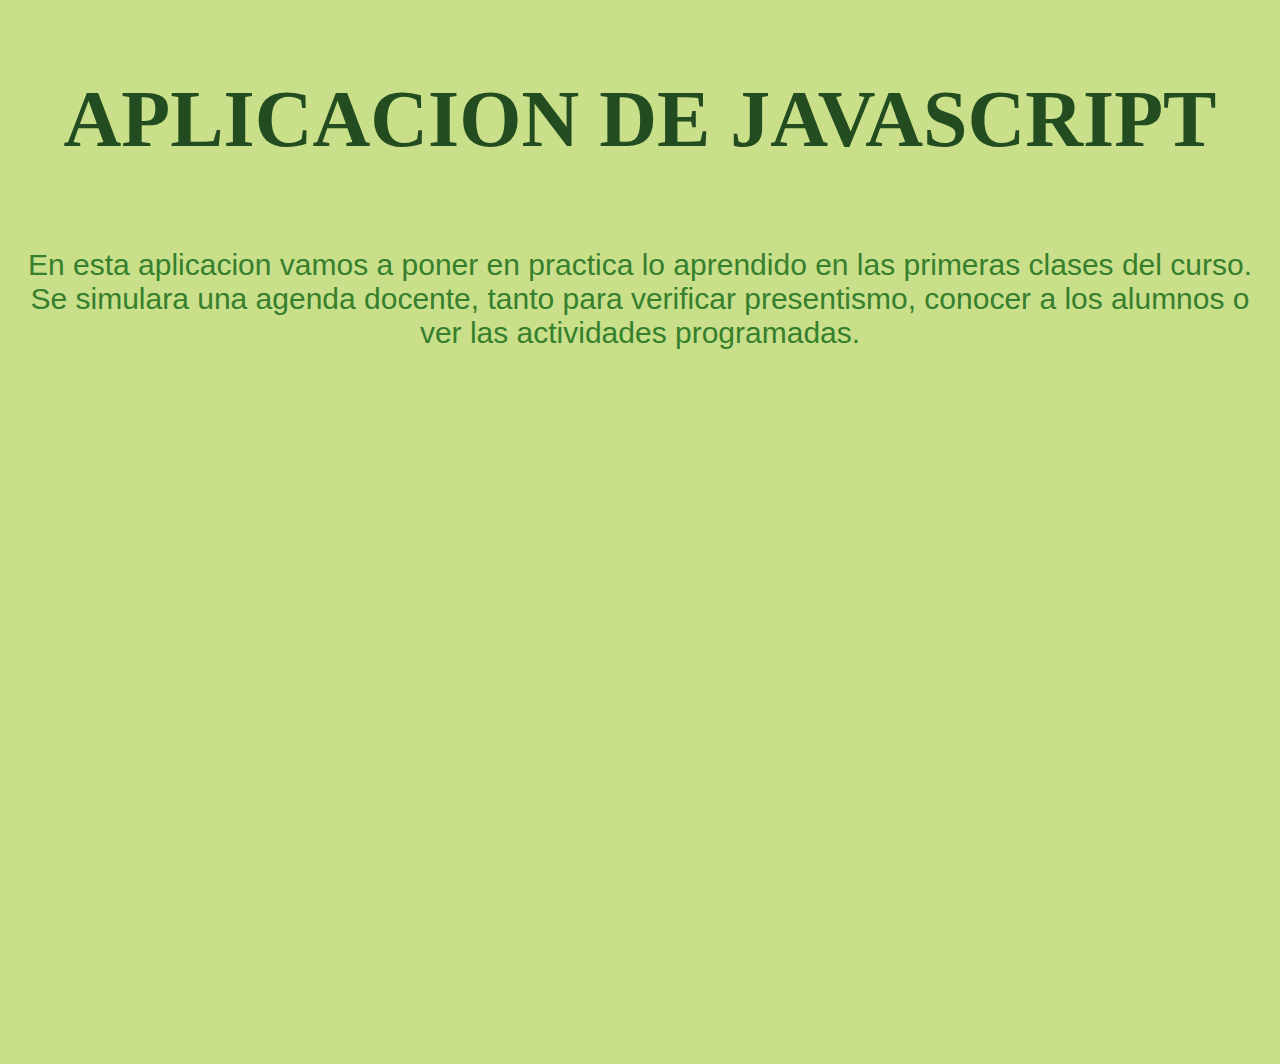
==== index.html @ 36e3671e "Primer commit" ====
<!DOCTYPE html>
<html lang="en">

<head>
    <meta charset="UTF-8">
    <meta http-equiv="X-UA-Compatible" content="IE=edge">
    <meta name="viewport" content="width=device-width, initial-scale=1.0">
    <title>APLICACION JAVASCRIPT</title>

    <!--Vinculo el archivo style.css-->
    <link rel="stylesheet" href="style.css">
</head>

<body>
    <main class="main-edit">
        <h1 class="main-titulo">APLICACION DE JAVASCRIPT</h1>
        <p class="main-parrafo">En esta aplicacion vamos a poner en practica lo aprendido en las primeras clases del curso. Se simulara una
            agenda docente, tanto para verificar presentismo, conocer a los alumnos o ver las actividades programadas.</p>
    </main>
    <!--Vinculo el archivo main.js de JavaScript-->
    <script defer src="./main.js"></script>
</body>

</html>
---- style.css ----
body{
    padding: 0px;
    margin: 0px;
}

.main-edit{
    display: flex;
    flex-direction: column;
    text-align: center;
    padding: 20px;
    margin: 0px;
    background-color: #c9df8a;
    min-height: 1024px;
}
.main-titulo{
    font-size: 80px;
    font-family: 'Times New Roman', Times, serif;
    color: #234d20;
}

.main-parrafo{
    font-size: 30px;
    font-family: 'Lucida Sans', 'Lucida Sans Regular', 'Lucida Grande', 'Lucida Sans Unicode', Geneva, Verdana, sans-serif;
    color: #36802d;
}
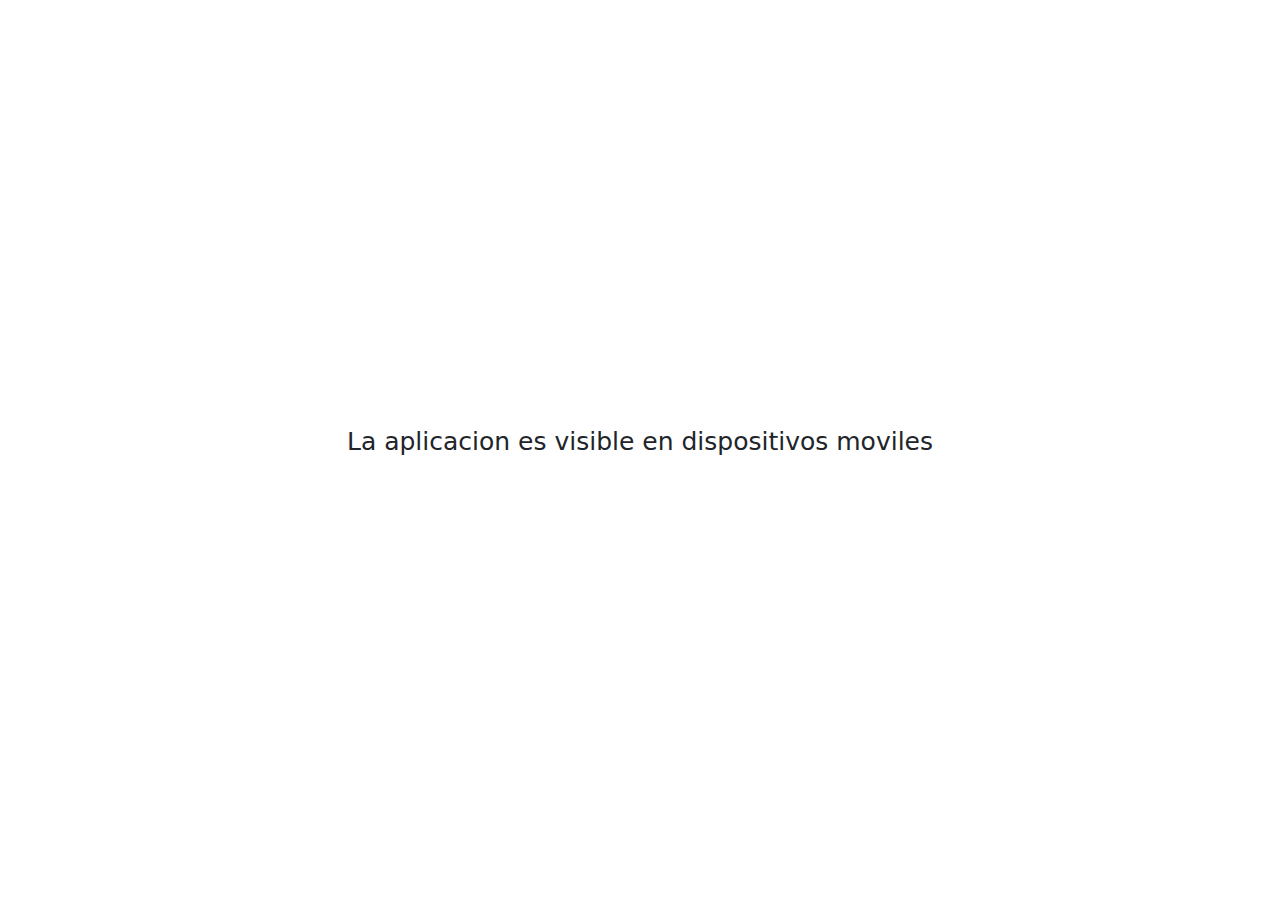
==== commit 8a7a21cf: "Cambios realizados para la segunda pre-entrega" ====
--- a/index.html
+++ b/index.html
@@ -9,16 +9,36 @@
 
     <!--Vinculo el archivo style.css-->
     <link rel="stylesheet" href="style.css">
+    <!--Vinculo el archivo a bootstrap-->
+    <link defer href="https://cdn.jsdelivr.net/npm/bootstrap@5.3.3/dist/css/bootstrap.min.css" rel="stylesheet" integrity="sha384-QWTKZyjpPEjISv5WaRU9OFeRpok6YctnYmDr5pNlyT2bRjXh0JMhjY6hW+ALEwIH" crossorigin="anonymous">
+    <!--Vinculo el archivo main.js de JavaScript-->
+    <script defer src="./main.js"></script>
 </head>
 
 <body>
-    <main class="main-edit">
-        <h1 class="main-titulo">APLICACION DE JAVASCRIPT</h1>
+    <main class="main-edit container-fluid">
+        <h1 class="main-titulo display-1">APLICACION DE JAVASCRIPT</h1>
         <p class="main-parrafo">En esta aplicacion vamos a poner en practica lo aprendido en las primeras clases del curso. Se simulara una
             agenda docente, tanto para verificar presentismo, conocer a los alumnos o ver las actividades programadas.</p>
+        <div class="contenedor-botones">
+            <a class="botones" href="./pages/pasar_lista.html">
+                <button type="button" id="btn-pasarLista-index" class="btn btn-dark">Pasar Lista</button>
+            </a>
+            <a class="botones" href="./pages/cargar_alumno.html">
+                <button type="button" id="btn-cargarAlumno-index" class="btn btn-dark">Cargar Alumno</button>
+            </a>
+            <a class="botones" href="./pages/buscar_alumno.html">
+                <button type="button" id="btn-buscarAlumno-index" class="btn btn-dark">Buscar Alumno</button>
+            </a>
+        </div>
+        
     </main>
-    <!--Vinculo el archivo main.js de JavaScript-->
-    <script defer src="./main.js"></script>
+    <div class="main-edit-alert">
+        <p>La aplicacion es visible en dispositivos moviles</p>
+    </div>
+    <!--Vinculo el archivo de Bootstrap-->
+    <script defer src="https://cdn.jsdelivr.net/npm/bootstrap@5.3.3/dist/js/bootstrap.bundle.min.js" integrity="sha384-YvpcrYf0tY3lHB60NNkmXc5s9fDVZLESaAA55NDzOxhy9GkcIdslK1eN7N6jIeHz" crossorigin="anonymous"></script>
+
 </body>
 
 </html>--- a/style.css
+++ b/style.css
@@ -1,6 +1,9 @@
 body{
     padding: 0px;
     margin: 0px;
+}
+.main-edit-alert{
+    display: none;
 }
 
 .main-edit{
@@ -12,14 +15,49 @@
     background-color: #c9df8a;
     min-height: 1024px;
 }
-.main-titulo{
+.main-titulo, .display-1{
     font-size: 80px;
     font-family: 'Times New Roman', Times, serif;
     color: #234d20;
+}
+
+.cargar_alumno-edit, .buscar_alumno-edit, .pasar_lista-edit{
+    display: flex;
+    flex-direction: column;
+    gap:20px;
+    text-align: center;
 }
 
 .main-parrafo{
     font-size: 30px;
     font-family: 'Lucida Sans', 'Lucida Sans Regular', 'Lucida Grande', 'Lucida Sans Unicode', Geneva, Verdana, sans-serif;
     color: #36802d;
+}
+
+.contenedor-botones{
+    display: flex;
+    flex-direction: column;
+    text-align: center;
+    gap: 10px;
+}
+
+.botones{
+    display: flex;
+    flex-direction: column;
+    text-align: center;
+}
+
+@media(min-width:768px){
+    .main-edit-alert{
+        display: flex;
+        width: 100vw;
+        height: 100vh;
+        justify-content: center;
+        align-items: center;
+        font-size: 25px;
+    }
+
+    .main-edit{
+        display: none;
+    }
 }